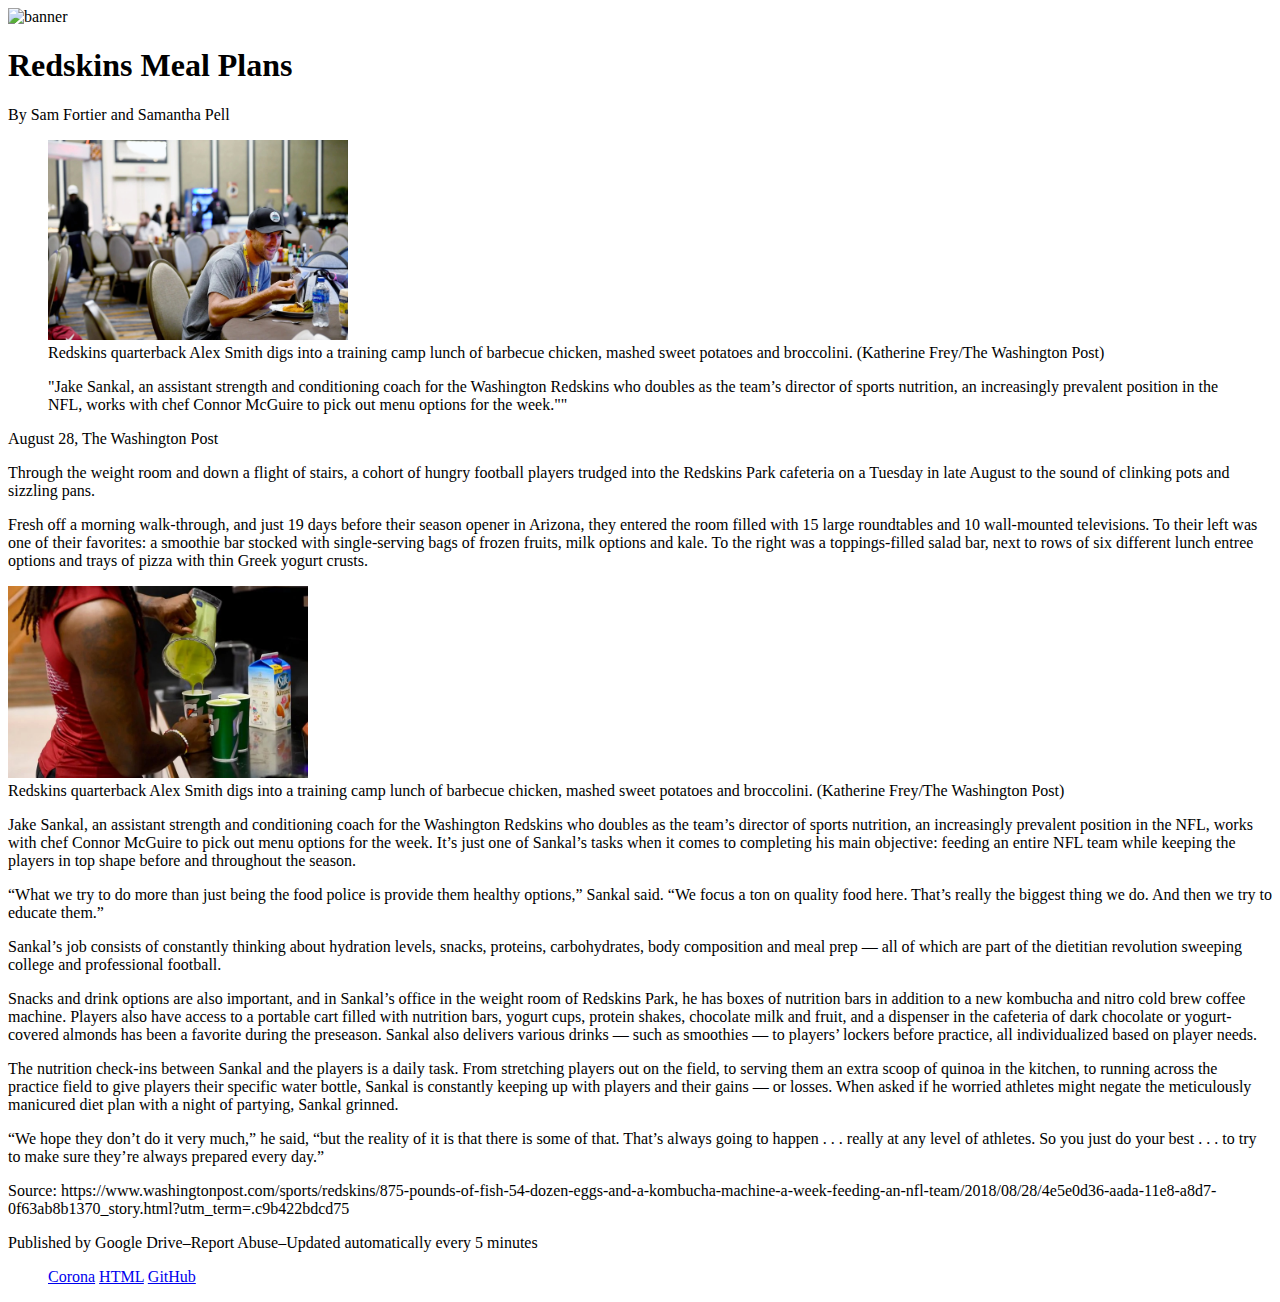
==== HassenLayout/index1.html @ 18223fb2 "midterm pt" ====
<!DOCTYPE html>

<html lang=”en”>
  <head>
    <title></title>
    <link rel=”stylesheet” type=”text/css” href=”stylesheet1.css”>

  </head>

  <body>
    <img src="footballbanner.png" alt="banner">

    <h1>Redskins Meal Plans</h1>
    <div id="byline"> By Sam Fortier and Samantha Pell</div>

    <figure>
    <img src="redskins-food-image1.jpg" width="300px" alt="image">
    <figcaption> Redskins quarterback Alex Smith digs into a training camp lunch of barbecue chicken, mashed sweet potatoes and broccolini. (Katherine Frey/The Washington Post)</figcaption>

    </figure>

    <div id="content">

      <blockquote> "Jake Sankal, an assistant strength and conditioning coach for the Washington Redskins who doubles as the team’s director of sports nutrition, an increasingly prevalent position in the NFL, works with chef Connor McGuire to pick out menu options for the week.""</blockquote>
    <p>

    August 28, The Washington Post


    <p>Through the weight room and down a flight of stairs, a cohort of hungry football players trudged into the Redskins Park cafeteria on a Tuesday in late August to the sound of clinking pots and sizzling pans.</p>


  <p>  Fresh off a morning walk-through, and just 19 days before their season opener in Arizona, they entered the room filled with 15 large roundtables and 10 wall-mounted televisions. To their left was one of their favorites: a smoothie bar stocked with single-serving bags of frozen fruits, milk options and kale. To the right was a toppings-filled salad bar, next to rows of six different lunch entree options and trays of pizza with thin Greek yogurt crusts.</p>

  <img src="redskins-food-image4.jpg" width="300px" alt="image">
  <figcaption> Redskins quarterback Alex Smith digs into a training camp lunch of barbecue chicken, mashed sweet potatoes and broccolini. (Katherine Frey/The Washington Post)</figcaption>

  </figure>
    <p>Jake Sankal, an assistant strength and conditioning coach for the Washington Redskins who doubles as the team’s director of sports nutrition, an increasingly prevalent position in the NFL, works with chef Connor McGuire to pick out menu options for the week. It’s just one of Sankal’s tasks when it comes to completing his main objective: feeding an entire NFL team while keeping the players in top shape before and throughout the season.</p>


    <p>“What we try to do more than just being the food police is provide them healthy options,” Sankal said. “We focus a ton on quality food here. That’s really the biggest thing we do. And then we try to educate them.”</p>




    <p>Sankal’s job consists of constantly thinking about hydration levels, snacks, proteins, carbohydrates, body composition and meal prep — all of which are part of the dietitian revolution sweeping college and professional football.</p>



    <p>Snacks and drink options are also important, and in Sankal’s office in the weight room of Redskins Park, he has boxes of nutrition bars in addition to a new kombucha and nitro cold brew coffee machine. Players also have access to a portable cart filled with nutrition bars, yogurt cups, protein shakes, chocolate milk and fruit, and a dispenser in the cafeteria of dark chocolate or yogurt-covered almonds has been a favorite during the preseason. Sankal also delivers various drinks — such as smoothies — to players’ lockers before practice, all individualized based on player needs.</p>


    <p>The nutrition check-ins between Sankal and the players is a daily task. From stretching players out on the field, to serving them an extra scoop of quinoa in the kitchen, to running across the practice field to give players their specific water bottle, Sankal is constantly keeping up with players and their gains — or losses. When asked if he worried athletes might negate the meticulously manicured diet plan with a night of partying, Sankal grinned.</p>


    <p>“We hope they don’t do it very much,” he said, “but the reality of it is that there is some of that. That’s always going to happen . . . really at any level of athletes. So you just do your best . . . to try to make sure they’re always prepared every day.”</p>



    <p>Source: https://www.washingtonpost.com/sports/redskins/875-pounds-of-fish-54-dozen-eggs-and-a-kombucha-machine-a-week-feeding-an-nfl-team/2018/08/28/4e5e0d36-aada-11e8-a8d7-0f63ab8b1370_story.html?utm_term=.c9b422bdcd75</p>


    <p>Published by Google Drive–Report Abuse–Updated automatically every 5 minutes</p>

    <ul class="menu">

      <a href="https://www.worldometers.info/coronavirus">Corona<a/>
      <a href="https://www.w3schools.com/tags/tag_figcaption.asp">HTML</a>
      <a href="https://github.com/ihassen1">GitHub</a>


    </ul>
  </p>
  </div>
  </body>

</html>
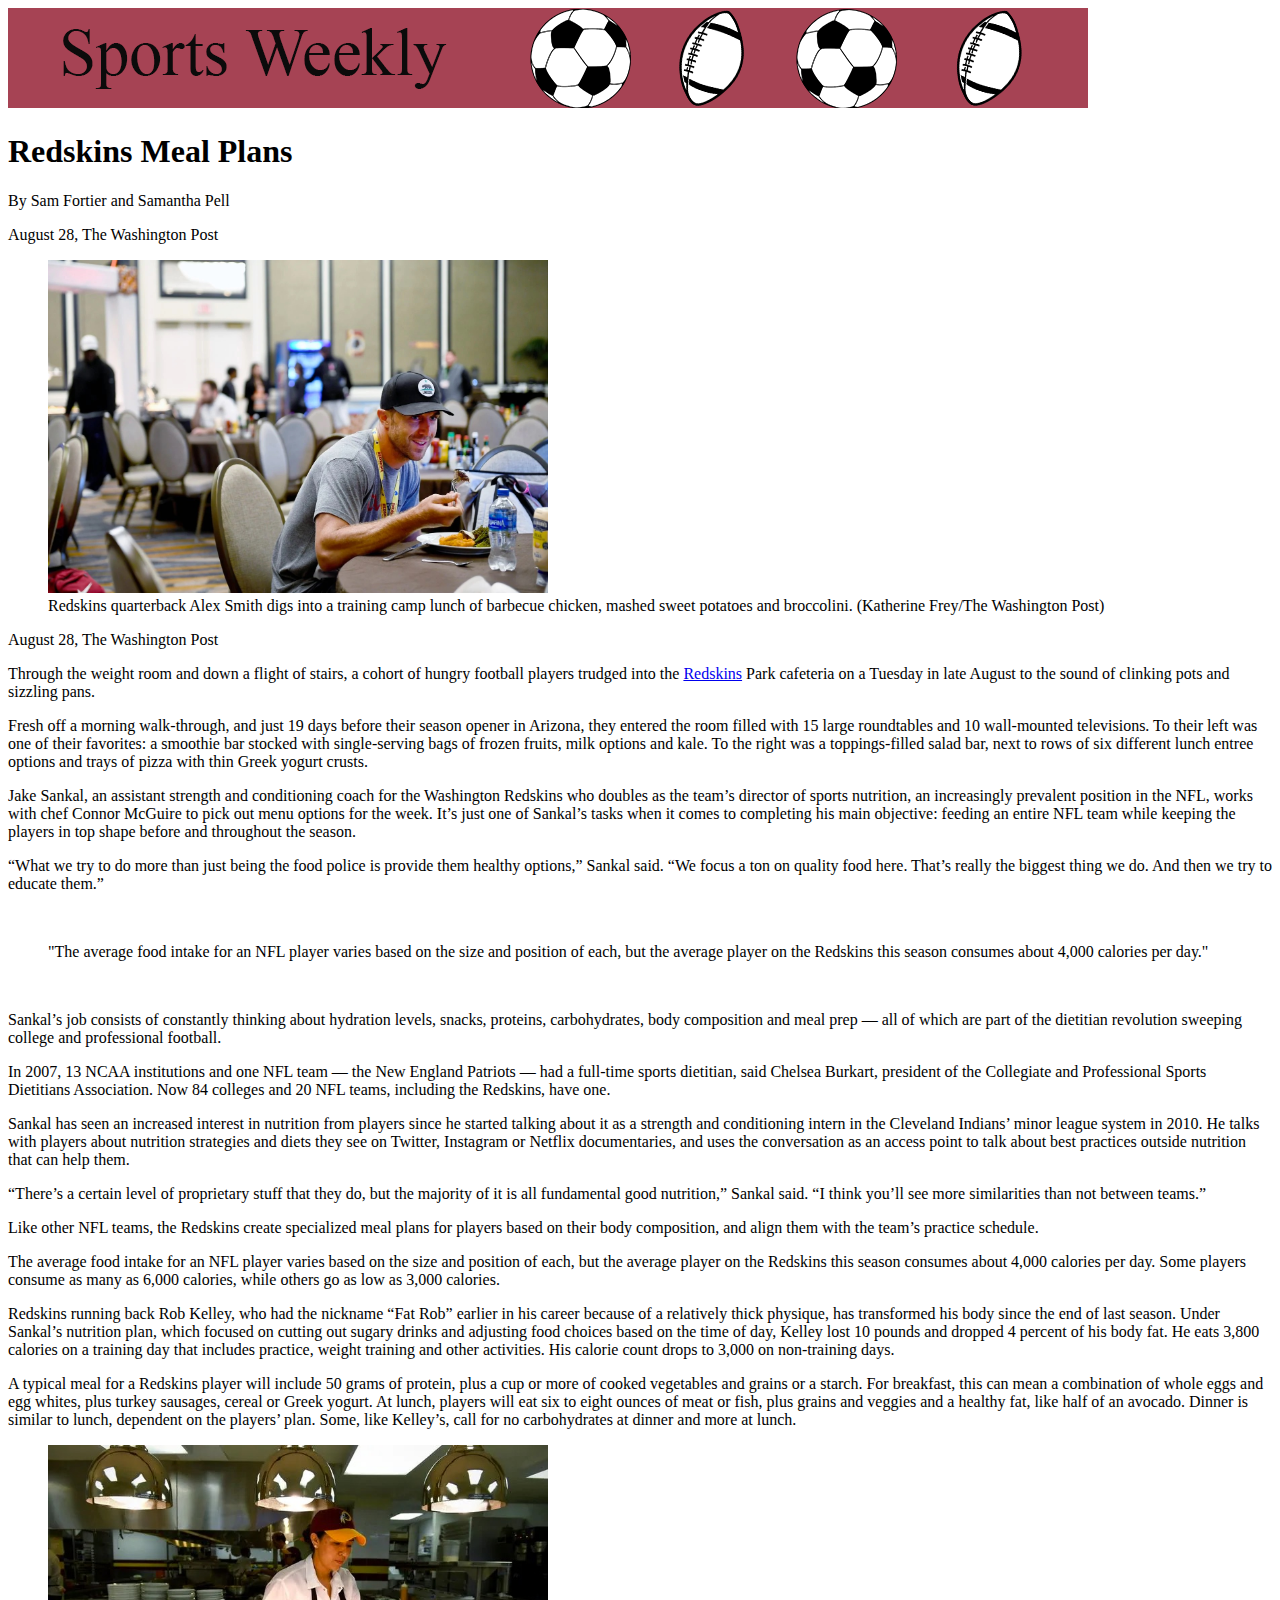
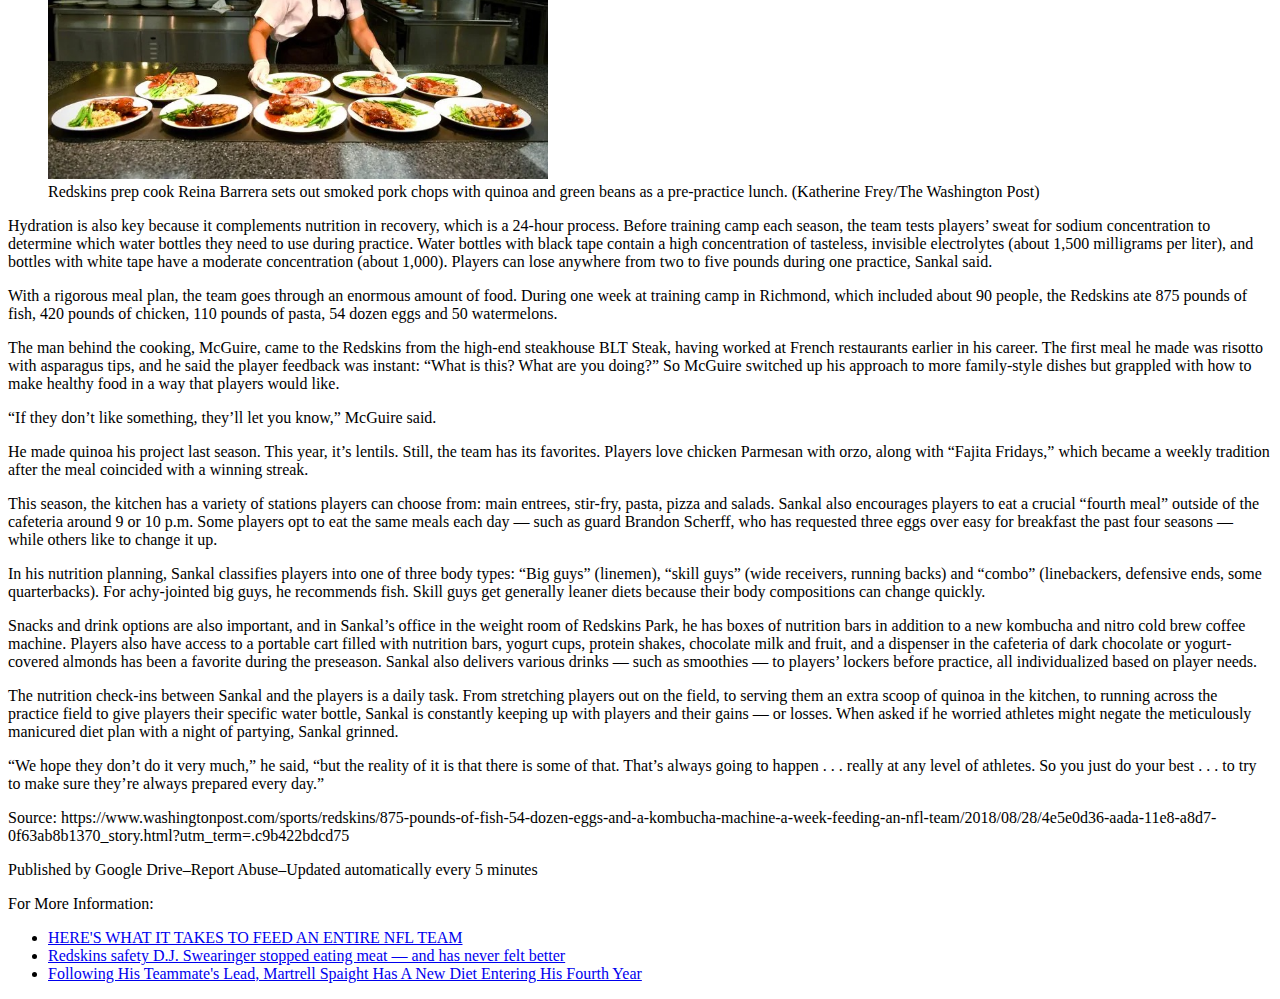
==== commit 2f4c42f2: "midterm exercise" ====
--- a/HassenLayout/index1.html
+++ b/HassenLayout/index1.html
@@ -2,50 +2,97 @@
 
 <html lang=”en”>
   <head>
-    <title></title>
+    <title>Redskins Meals</title>
     <link rel=”stylesheet” type=”text/css” href=”stylesheet1.css”>
 
   </head>
 
   <body>
-    <img src="footballbanner.png" alt="banner">
+    <img src="sportsbanner.png" alt="banner">
+    <div id="content">
 
     <h1>Redskins Meal Plans</h1>
-    <div id="byline"> By Sam Fortier and Samantha Pell</div>
+    <p class="byline"> By Sam Fortier and Samantha Pell</p>
+    <p class="byline">August 28, The Washington Post</p>
+
 
     <figure>
-    <img src="redskins-food-image1.jpg" width="300px" alt="image">
+    <img src="redskins-food-image1.jpg" width="500px" alt="image">
     <figcaption> Redskins quarterback Alex Smith digs into a training camp lunch of barbecue chicken, mashed sweet potatoes and broccolini. (Katherine Frey/The Washington Post)</figcaption>
 
     </figure>
 
-    <div id="content">
-
-      <blockquote> "Jake Sankal, an assistant strength and conditioning coach for the Washington Redskins who doubles as the team’s director of sports nutrition, an increasingly prevalent position in the NFL, works with chef Connor McGuire to pick out menu options for the week.""</blockquote>
-    <p>
-
-    August 28, The Washington Post
 
 
-    <p>Through the weight room and down a flight of stairs, a cohort of hungry football players trudged into the Redskins Park cafeteria on a Tuesday in late August to the sound of clinking pots and sizzling pans.</p>
+    <p>August 28, The Washington Post</p>
 
 
-  <p>  Fresh off a morning walk-through, and just 19 days before their season opener in Arizona, they entered the room filled with 15 large roundtables and 10 wall-mounted televisions. To their left was one of their favorites: a smoothie bar stocked with single-serving bags of frozen fruits, milk options and kale. To the right was a toppings-filled salad bar, next to rows of six different lunch entree options and trays of pizza with thin Greek yogurt crusts.</p>
+    <p>Through the weight room and down a flight of stairs, a cohort of hungry football players trudged into the <a href="https://www.redskins.com/"> Redskins</a>
+      Park cafeteria on a Tuesday in late August to the sound of clinking pots and sizzling pans.</p>
 
-  <img src="redskins-food-image4.jpg" width="300px" alt="image">
-  <figcaption> Redskins quarterback Alex Smith digs into a training camp lunch of barbecue chicken, mashed sweet potatoes and broccolini. (Katherine Frey/The Washington Post)</figcaption>
 
-  </figure>
+    <p>Fresh off a morning walk-through, and just 19 days before their season opener in Arizona, they entered the room filled with 15 large roundtables and 10 wall-mounted televisions. To their left was one of their favorites: a smoothie bar stocked with single-serving bags of frozen fruits, milk options and kale. To the right was a toppings-filled salad bar, next to rows of six different lunch entree options and trays of pizza with thin Greek yogurt crusts.</p>
+
+
     <p>Jake Sankal, an assistant strength and conditioning coach for the Washington Redskins who doubles as the team’s director of sports nutrition, an increasingly prevalent position in the NFL, works with chef Connor McGuire to pick out menu options for the week. It’s just one of Sankal’s tasks when it comes to completing his main objective: feeding an entire NFL team while keeping the players in top shape before and throughout the season.</p>
 
 
     <p>“What we try to do more than just being the food police is provide them healthy options,” Sankal said. “We focus a ton on quality food here. That’s really the biggest thing we do. And then we try to educate them.”</p>
 
+    <br>
 
+    <blockquote>"The average food intake for an NFL player varies based on the size and position of each, but the average player on the Redskins this season consumes about 4,000 calories per day."</blockquote>
 
+    <br>
 
     <p>Sankal’s job consists of constantly thinking about hydration levels, snacks, proteins, carbohydrates, body composition and meal prep — all of which are part of the dietitian revolution sweeping college and professional football.</p>
 
+
+    <p>In 2007, 13 NCAA institutions and one NFL team — the New England Patriots — had a full-time sports dietitian, said Chelsea Burkart, president of the Collegiate and Professional Sports Dietitians Association. Now 84 colleges and 20 NFL teams, including the Redskins, have one.</p>
+
+
+    <p>Sankal has seen an increased interest in nutrition from players since he started talking about it as a strength and conditioning intern in the Cleveland Indians’ minor league system in 2010. He talks with players about nutrition strategies and diets they see on Twitter, Instagram or Netflix documentaries, and uses the conversation as an access point to talk about best practices outside nutrition that can help them.</p>
+
+
+    <p>“There’s a certain level of proprietary stuff that they do, but the majority of it is all fundamental good nutrition,” Sankal said. “I think you’ll see more similarities than not between teams.”</p>
+
+
+    <p>Like other NFL teams, the Redskins create specialized meal plans for players based on their body composition, and align them with the team’s practice schedule.</p>
+
+
+    <p>The average food intake for an NFL player varies based on the size and position of each, but the average player on the Redskins this season consumes about 4,000 calories per day. Some players consume as many as 6,000 calories, while others go as low as 3,000 calories.</p>
+
+
+    <p>Redskins running back Rob Kelley, who had the nickname “Fat Rob” earlier in his career because of a relatively thick physique, has transformed his body since the end of last season. Under Sankal’s nutrition plan, which focused on cutting out sugary drinks and adjusting food choices based on the time of day, Kelley lost 10 pounds and dropped 4 percent of his body fat. He eats 3,800 calories on a training day that includes practice, weight training and other activities. His calorie count drops to 3,000 on non-training days.</p>
+
+
+    <p>A typical meal for a Redskins player will include 50 grams of protein, plus a cup or more of cooked vegetables and grains or a starch. For breakfast, this can mean a combination of whole eggs and egg whites, plus turkey sausages, cereal or Greek yogurt. At lunch, players will eat six to eight ounces of meat or fish, plus grains and veggies and a healthy fat, like half of an avocado. Dinner is similar to lunch, dependent on the players’ plan. Some, like Kelley’s, call for no carbohydrates at dinner and more at lunch.</p>
+
+    <figure>
+    <img src="redskins-food-image2.jpg" width="500px" alt text="image">
+    <figcaption>Redskins prep cook Reina Barrera sets out smoked pork chops with quinoa and green beans as a pre-practice lunch. (Katherine Frey/The Washington Post)</figcaption>
+
+    </figure>
+
+    <p>Hydration is also key because it complements nutrition in recovery, which is a 24-hour process. Before training camp each season, the team tests players’ sweat for sodium concentration to determine which water bottles they need to use during practice. Water bottles with black tape contain a high concentration of tasteless, invisible electrolytes (about 1,500 milligrams per liter), and bottles with white tape have a moderate concentration (about 1,000). Players can lose anywhere from two to five pounds during one practice, Sankal said.</p>
+
+
+    <p>With a rigorous meal plan, the team goes through an enormous amount of food. During one week at training camp in Richmond, which included about 90 people, the Redskins ate 875 pounds of fish, 420 pounds of chicken, 110 pounds of pasta, 54 dozen eggs and 50 watermelons.</p>
+
+
+    <p>The man behind the cooking, McGuire, came to the Redskins from the high-end steakhouse BLT Steak, having worked at French restaurants earlier in his career. The first meal he made was risotto with asparagus tips, and he said the player feedback was instant: “What is this? What are you doing?” So McGuire switched up his approach to more family-style dishes but grappled with how to make healthy food in a way that players would like.</p>
+
+
+    <p>“If they don’t like something, they’ll let you know,” McGuire said.</p>
+
+
+    <p>He made quinoa his project last season. This year, it’s lentils. Still, the team has its favorites. Players love chicken Parmesan with orzo, along with “Fajita Fridays,” which became a weekly tradition after the meal coincided with a winning streak.</p>
+
+
+    <p>This season, the kitchen has a variety of stations players can choose from: main entrees, stir-fry, pasta, pizza and salads. Sankal also encourages players to eat a crucial “fourth meal” outside of the cafeteria around 9 or 10 p.m. Some players opt to eat the same meals each day — such as guard Brandon Scherff, who has requested three eggs over easy for breakfast the past four seasons — while others like to change it up.</p>
+
+
+    <p>In his nutrition planning, Sankal classifies players into one of three body types: “Big guys” (linemen), “skill guys” (wide receivers, running backs) and “combo” (linebackers, defensive ends, some quarterbacks). For achy-jointed big guys, he recommends fish. Skill guys get generally leaner diets because their body compositions can change quickly.</p>
 
 
     <p>Snacks and drink options are also important, and in Sankal’s office in the weight room of Redskins Park, he has boxes of nutrition bars in addition to a new kombucha and nitro cold brew coffee machine. Players also have access to a portable cart filled with nutrition bars, yogurt cups, protein shakes, chocolate milk and fruit, and a dispenser in the cafeteria of dark chocolate or yogurt-covered almonds has been a favorite during the preseason. Sankal also delivers various drinks — such as smoothies — to players’ lockers before practice, all individualized based on player needs.</p>
@@ -63,16 +110,12 @@
 
     <p>Published by Google Drive–Report Abuse–Updated automatically every 5 minutes</p>
 
+    <p>For More Information:</p>
     <ul class="menu">
 
-      <a href="https://www.worldometers.info/coronavirus">Corona<a/>
-      <a href="https://www.w3schools.com/tags/tag_figcaption.asp">HTML</a>
-      <a href="https://github.com/ihassen1">GitHub</a>
-
-
-    </ul>
-  </p>
-  </div>
-  </body>
-
+      <li> <a href="https://www.muscleandfitness.com/athletes-celebrities/news/heres-what-it-takes-feed-entire-nfl-team">HERE'S WHAT IT TAKES TO FEED AN ENTIRE NFL TEAM<a/> </li>
+      <li><a href="https://www.washingtonpost.com/news/dc-sports-bog/wp/2018/01/17/redskins-safety-d-j-swearinger-stopped-eating-meat-and-has-never-felt-better/">Redskins safety D.J. Swearinger stopped eating meat — and has never felt better</a></li>
+      <li><a href="https://www.redskins.com/news/following-his-teammate-s-lead-martrell-spaight-has-a-new-diet-entering-his-fourt">Following His Teammate's Lead, Martrell Spaight Has A New Diet Entering His Fourth Year</a></li>
+</div>
+</body>
 </html>
